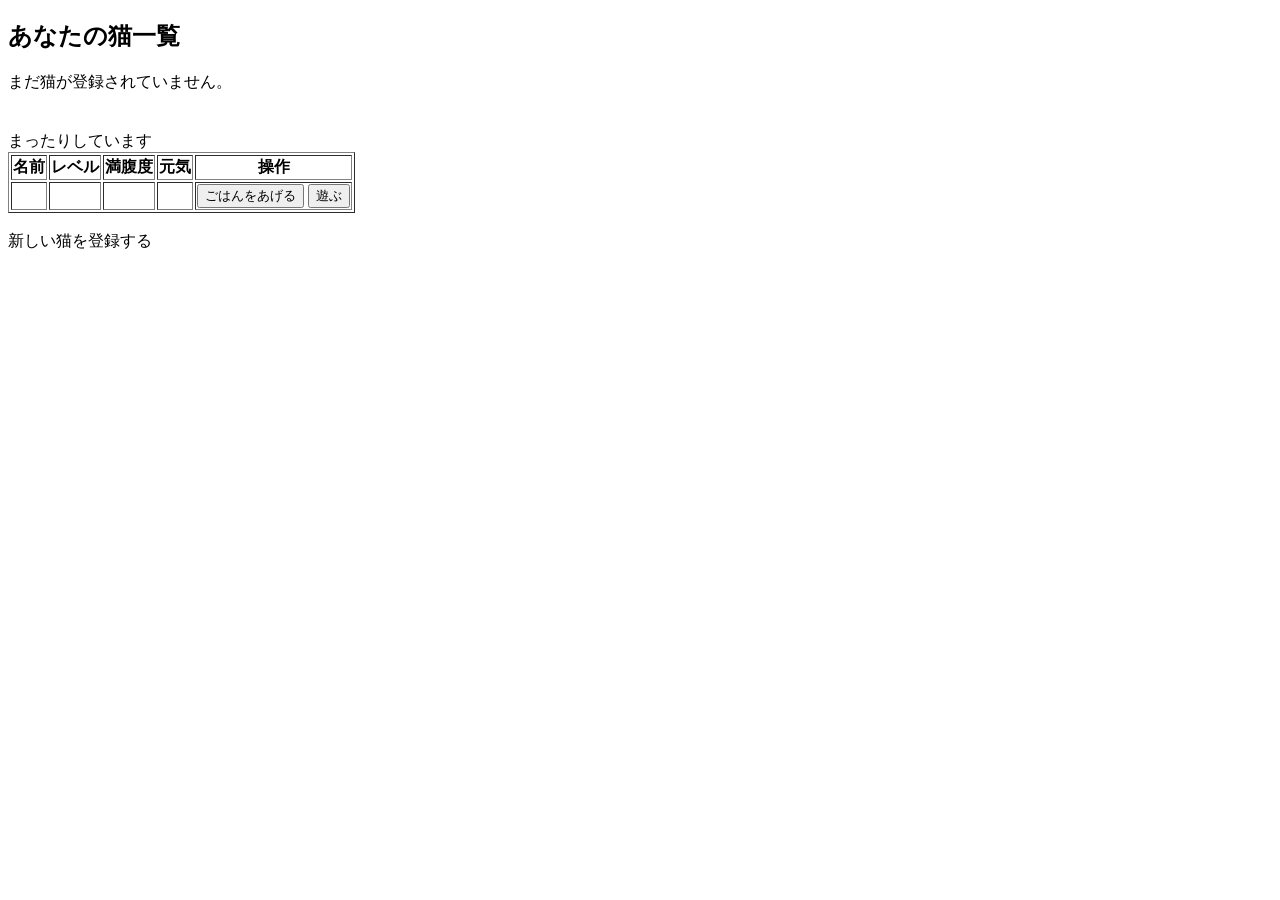
==== src/main/resources/templates/cat-list.html @ c03f1042 "初回push" ====
<!doctype html>
<html lang="ja" xmlns:th="http://www.thymeleaf.org">
<head>
    <meta charset="UTF-8">
    <meta name="viewport" content="width=device-width, initial-scale=1">
    <title>猫一覧</title>
    <link rel="stylesheet" th:href="@{/css/destyle.css}">
    <link rel="stylesheet" th:href="@{/css/style.css}">
</head>
<body class="cat-list-page">

    <div class="container">

        <h2>あなたの猫一覧</h2>

        <div th:if="${#lists.isEmpty(cats)}">
            <p>まだ猫が登録されていません。</p>
        </div>

        <h2 th:if="${!#lists.isEmpty(cats)}"
            th:text="${cats[0].name} + ' のようす'"></h2>

        <div th:each="cat : ${cats}">

            <div>
                <img id="catImage" th:src="@{/images/wait.png}">
                <br>
                <span id="catStatusText">
                        まったりしています
                    </span>
            </div>

            <!--            <div>-->
            <!--                <img alt="食べる">-->
            <!--                <br>ごはんを食べています-->
            <!--            </div>-->

            <!--            <div th:if="${cat.imageStatus == 'playing'}">-->
            <!--                <img th:src="@{/images/play.png}" alt="遊ぶ">-->
            <!--                <br>元気に遊んでいます-->
            <!--            </div>-->
        </div>

        <table border="1" th:if="${!#lists.isEmpty(cats)}">


            <thead>
            <tr>
                <th>名前</th>
                <th>レベル</th>
                <th>満腹度</th>
                <th>元気</th>
                <th>操作</th>
            </tr>
            </thead>
            <tbody>
            <tr th:each="cat : ${cats}">
                <td th:text="${cat.name}"></td>
                <td>
                    <span id="levelValue"
                          th:text="${cat.level}">
                    </span>
                </td>
                <td>
                    <span id="hungerValue" th:text="${cat.hunger}"></span>
                </td>
                <td>
                    <span id="energyValue" th:text="${cat.energy}"></span>
                </td>
                <td>
                    <button type="button" th:onclick="'feedCat(' + ${cat.id} + ')'">
                        ごはんをあげる
                    </button>

                    <button type="button"
                            th:onclick="'playCat(' + ${cat.id} + ')'">
                        遊ぶ
                    </button>
                </td>
            </tr>
            </tbody>
        </table>

        <br>

        <a th:href="@{/cats/new}">
            新しい猫を登録する
        </a>

    </div>

    <script th:inline="javascript">

        function feedCat(catId) {
            fetch('/cats/' + catId + '/feed', {
                method: 'POST'
            })
            .then(response => response.json())
            .then(data => {

                //満腹度更新
                document.getElementById("hungerValue").innerText = data.hunger;
                document.getElementById("energyValue").innerText = data.energy;
                document.getElementById("levelValue").innerText = data.level;

                if (data.bonusMessage) {
                    alert(data.bonusMessage);
                }

                //画像更新
                if (data.imageStatus === "eating") {
                    document.getElementById("catImage").src = "/images/eat.png";
                    document.getElementById("catStatusText").innerText = "ごはんを食べています";
                }

                setTimeout(() => {
                    document.getElementById("catImage").src = "/images/wait.png";
                    document.getElementById("catStatusText").innerText = "まったりしています";
                }, 2500);
            })
            .catch(error => {
                console.error('Error:', error);
            });
        }

        function playCat(catId) {
            fetch('/cats/' + catId + '/play', {
                method: 'POST'
            })
            .then(response => response.json())
            .then(data => {

                //元気度更新
                document.getElementById("hungerValue").innerText = data.hunger;
                document.getElementById("energyValue").innerText = data.energy;
                document.getElementById("levelValue").innerText = data.level;

                if (data.bonusMessage) {
                    alert(data.bonusMessage);
                }

                if (data.imageStatus === "playing") {
                    document.getElementById("catImage").src = "/images/play.png";
                    document.getElementById("catStatusText").innerText = "元気に遊んでいます";
                }

                setTimeout(() => {
                    document.getElementById("catImage").src = "/images/wait.png";
                    document.getElementById("catStatusText").innerText = "まったりしています";
                }, 2500);

            });
        }
    </script>
</body>
</html>
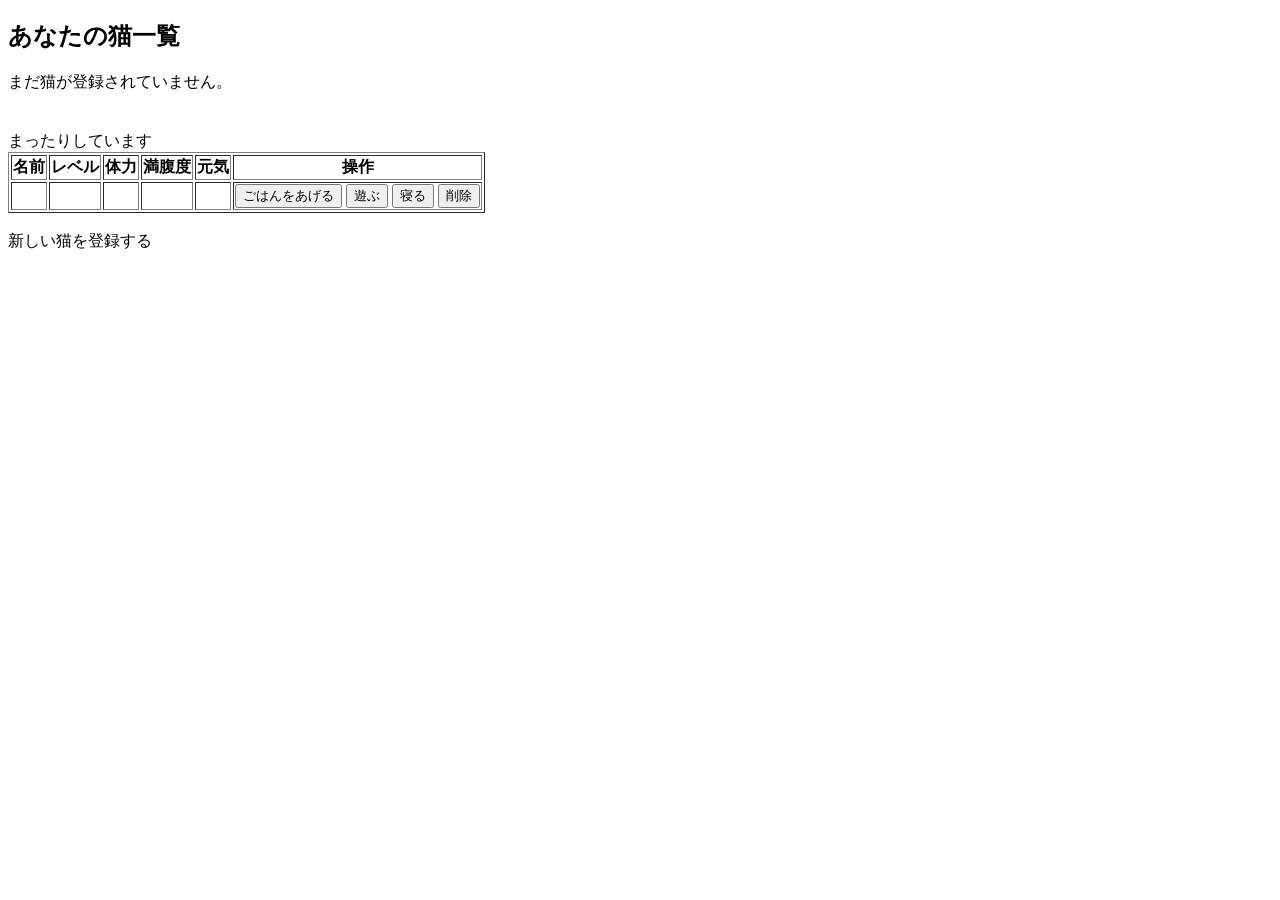
==== commit dd3bbb0b: "second commit" ====
--- a/src/main/resources/templates/cat-list.html
+++ b/src/main/resources/templates/cat-list.html
@@ -23,9 +23,9 @@
         <div th:each="cat : ${cats}">
 
             <div>
-                <img id="catImage" th:src="@{/images/wait.png}">
+                <img th:id="'catImage_' + ${cat.id}" th:src="@{/images/wait.png}">
                 <br>
-                <span id="catStatusText">
+                <span th:id="'catStatusText_' + ${cat.id}">
                         まったりしています
                     </span>
             </div>
@@ -48,6 +48,7 @@
             <tr>
                 <th>名前</th>
                 <th>レベル</th>
+                <th>体力</th>
                 <th>満腹度</th>
                 <th>元気</th>
                 <th>操作</th>
@@ -57,15 +58,20 @@
             <tr th:each="cat : ${cats}">
                 <td th:text="${cat.name}"></td>
                 <td>
-                    <span id="levelValue"
+                    <span th:id="'levelValue_' + ${cat.id}"
                           th:text="${cat.level}">
                     </span>
                 </td>
                 <td>
-                    <span id="hungerValue" th:text="${cat.hunger}"></span>
-                </td>
-                <td>
-                    <span id="energyValue" th:text="${cat.energy}"></span>
+                    <span th:id="'staminaValue_' + ${cat.id}"
+                          th:text="${cat.stamina}">
+                    </span>
+                </td>
+                <td>
+                    <span th:id="'hungerValue_' + ${cat.id}" th:text="${cat.hunger}"></span>
+                </td>
+                <td>
+                    <span th:id="'energyValue_' + ${cat.id}" th:text="${cat.energy}"></span>
                 </td>
                 <td>
                     <button type="button" th:onclick="'feedCat(' + ${cat.id} + ')'">
@@ -76,6 +82,15 @@
                             th:onclick="'playCat(' + ${cat.id} + ')'">
                         遊ぶ
                     </button>
+                    <button type="button"
+                            th:onclick="'sleepCat(' + ${cat.id} + ')'">
+                        寝る
+                    </button>
+                    <form th:action="@{/cats/{id}/delete(id=${cat.id})}" method="post" style="display:inline;">
+                        <button type="submit" onclick="return confirm('本当に削除しますか？');">
+                            削除
+                        </button>
+                    </form>
                 </td>
             </tr>
             </tbody>
@@ -98,10 +113,15 @@
             .then(response => response.json())
             .then(data => {
 
+                if (data.message) {
+                    alert(data.message);
+                }
+
                 //満腹度更新
-                document.getElementById("hungerValue").innerText = data.hunger;
-                document.getElementById("energyValue").innerText = data.energy;
-                document.getElementById("levelValue").innerText = data.level;
+                document.getElementById("hungerValue_" + catId).innerText = data.hunger;
+                document.getElementById("energyValue_" + catId).innerText = data.energy;
+                document.getElementById("levelValue_" + catId).innerText = data.level;
+                document.getElementById("staminaValue_" + catId).innerText = data.stamina;
 
                 if (data.bonusMessage) {
                     alert(data.bonusMessage);
@@ -109,14 +129,21 @@
 
                 //画像更新
                 if (data.imageStatus === "eating") {
-                    document.getElementById("catImage").src = "/images/eat.png";
-                    document.getElementById("catStatusText").innerText = "ごはんを食べています";
+                    document.getElementById("catImage_" + catId).src = "/images/eat.png";
+                    document.getElementById("catStatusText_" + catId).innerText = "ごはんを食べています";
                 }
 
                 setTimeout(() => {
-                    document.getElementById("catImage").src = "/images/wait.png";
-                    document.getElementById("catStatusText").innerText = "まったりしています";
+                    document.getElementById("catImage_" + catId).src = "/images/wait.png";
+                    document.getElementById("catStatusText_" + catId).innerText = "まったりしています";
                 }, 2500);
+
+                if (data.actionBlocked) {
+                    alert(data.message);
+
+                    document.getElementById("catStatusText_" + catId).innerText = "疲れて動けない_";
+                    return;
+                }
             })
             .catch(error => {
                 console.error('Error:', error);
@@ -130,24 +157,62 @@
             .then(response => response.json())
             .then(data => {
 
+                if (data.message) {
+                    alert(data.message);
+                }
+
                 //元気度更新
-                document.getElementById("hungerValue").innerText = data.hunger;
-                document.getElementById("energyValue").innerText = data.energy;
-                document.getElementById("levelValue").innerText = data.level;
+                document.getElementById("hungerValue_" + catId).innerText = data.hunger;
+                document.getElementById("energyValue_" + catId).innerText = data.energy;
+                document.getElementById("levelValue_" + catId).innerText = data.level;
+                document.getElementById("staminaValue_" + catId).innerText = data.stamina;
 
                 if (data.bonusMessage) {
                     alert(data.bonusMessage);
                 }
 
                 if (data.imageStatus === "playing") {
-                    document.getElementById("catImage").src = "/images/play.png";
-                    document.getElementById("catStatusText").innerText = "元気に遊んでいます";
+                    document.getElementById("catImage_" + catId).src = "/images/play.png";
+                    document.getElementById("catStatusText_" + catId).innerText = "元気に遊んでいます";
                 }
 
                 setTimeout(() => {
-                    document.getElementById("catImage").src = "/images/wait.png";
-                    document.getElementById("catStatusText").innerText = "まったりしています";
+                    document.getElementById("catImage_" + catId).src = "/images/wait.png";
+                    document.getElementById("catStatusText_" + catId).innerText = "まったりしています";
                 }, 2500);
+
+                if (data.actionBlocked) {
+                    alert(data.message);
+                    document.getElementById("catStatusText_" + catId).innerText = "疲れて動けない_";
+
+                    return;
+                }
+
+            });
+        }
+
+        function sleepCat(catId) {
+            fetch('/cats/' + catId + '/sleep', {
+                method: 'POST'
+            })
+            .then(response => response.json())
+            .then(data => {
+
+                document.getElementById("staminaValue_" + catId).innerText = data.stamina;
+
+                if (data.imageStatus === "sleeping") {
+                    document.getElementById("catImage_" + catId).src = "/images/sleep.png";
+                    document.getElementById("catStatusText_" + catId).innerText = "ぐっすり寝ています";
+                }
+
+                if (data.bonusMessage) {
+                    alert(data.bonusMessage);
+                }
+
+                setTimeout(() => {
+                    document.getElementById("catImage_" + catId).src = "/images/wait.png";
+                    document.getElementById("catStatusText_" + catId).innerText = "まったりしています";
+                }, 2000);
 
             });
         }
